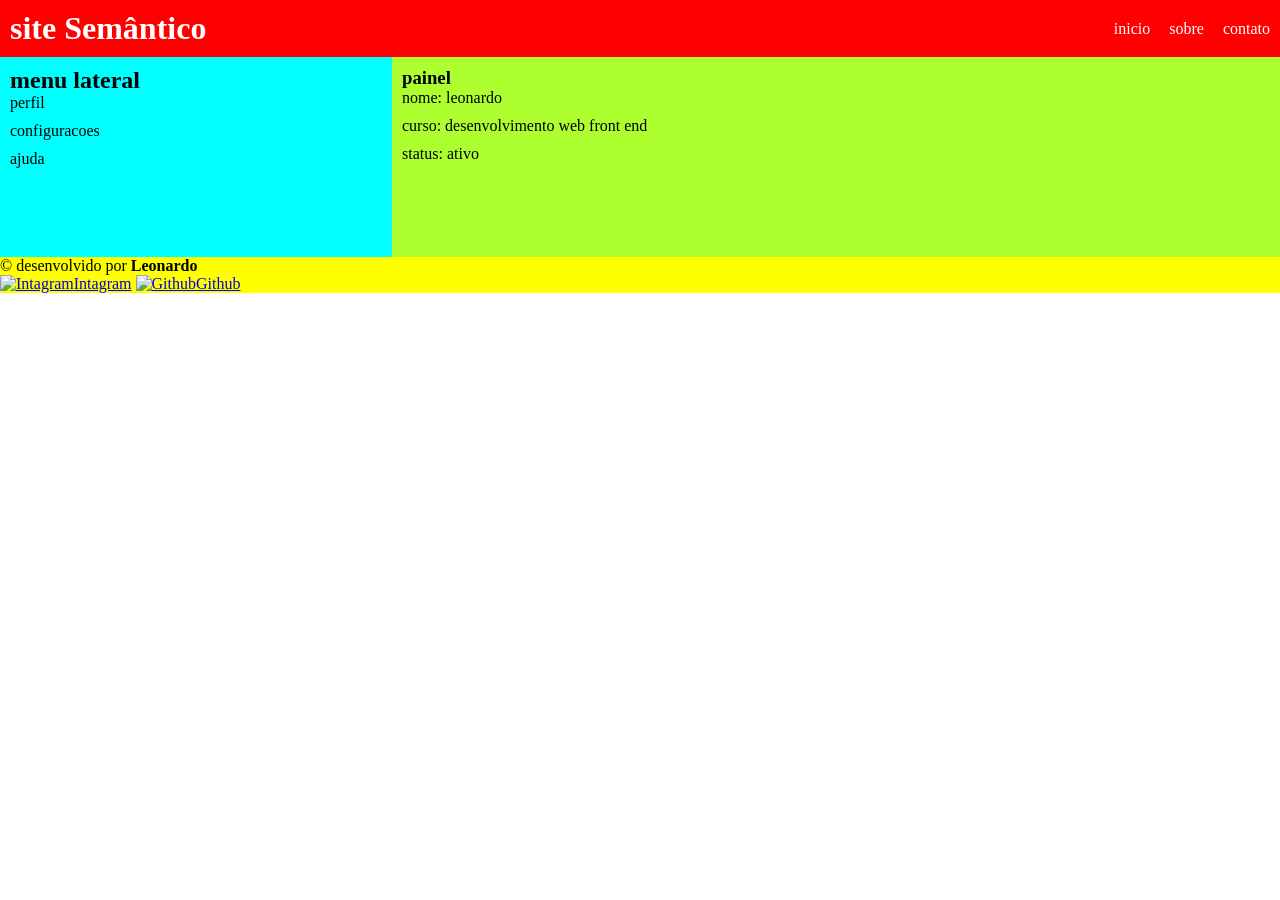
==== htmlsemantico/index.html @ 516580ed "Add files via upload html semantico" ====
<!DOCTYPE html>
<html lang="pt-br">
<head>
    <meta charset="UTF-8">
    <meta name="viewport" content="width=device-width, initial-scale=1.0">
    <title>Html Semântico </title>
    <link rel="stylesheet" href="style.css">
</head>
<body>
  <div class="group">
      <header class="cabecalho">
         <h1>site Semântico</h1>
         <nav class="menu">
           <a href="#">inicio</a>
           <a href="#">sobre</a>
           <a href="#">contato</a>
         </nav> 
          </header>
          <div class="conteudo">
          <nav class="navegacao">

            <h2>menu lateral</h2>
            <ul>
              <li>perfil</li>
              <li>configuracoes</li>
              <li>ajuda</li>
            </ul>
          </nav>
          <section class="secao">
            <h3>painel</h3>
            <p>nome: leonardo </p>
            <p>curso: desenvolvimento web front end</p>
            <p>status: ativo</p>
          </section>
      </div>
      <footer class="rodapé">
        <p>&copy; desenvolvido por <strong>Leonardo</strong></p>
        <div class="redes">
            <a href="#"><img src="" alt="Intagram">Intagram</a>
            <a href="#"><img src="" alt="Github">Github</a>
        </div>
      </footer>
  </div>
    
</body>
</html>
---- htmlsemantico/style.css ----
*{
    padding: 0;
    margin: 0;
    
    
}
.grupo{
    display: flex;
    flex-direction: column
}
.cabecalho{
background-color: red;
color: white;
padding:10px;
display: flex;
justify-content: space-between;
align-items: center;


}
.menu a {
    color: white;
    text-decoration: none;
    margin-left: 15px;


}
.menu a:hover {
color: black;




}
.conteudo {
    display: flex;
    height: 200px;

}
.navegacao{
background-color: aqua;
display: inline-block;
width: 30%;
padding: 10px;

}
.navegacao ul{
    list-style: none;

}
.navegacao li{
    margin-bottom: 10px;

}
.secao{
background-color: greenyellow;
display: inline-block;
width: 70%;
padding: 10px;

}
.rodapé{
background-color: yellow;
}
.secao p{
    margin-bottom: 10px;
}
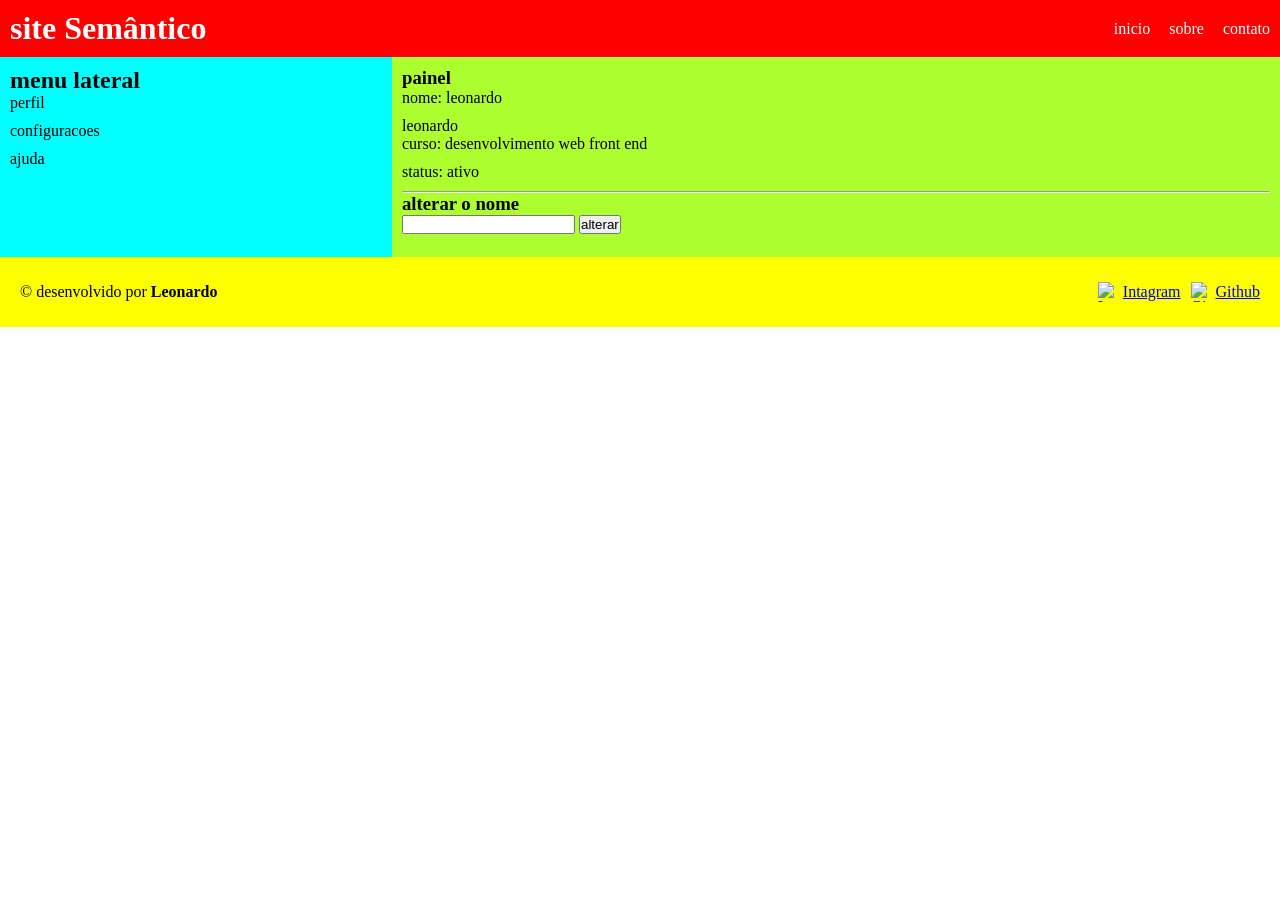
==== commit be9a62cb: "Add files via upload html semantico 2.0 apk atualizado" ====
--- a/htmlsemantico/index.html
+++ b/htmlsemantico/index.html
@@ -28,19 +28,29 @@
           </nav>
           <section class="secao">
             <h3>painel</h3>
-            <p>nome: leonardo </p>
+            <p>nome: leonardo </p> <span class="nomeUsuario">leonardo</span>
             <p>curso: desenvolvimento web front end</p>
             <p>status: ativo</p>
+            <hr>
+            <h3>alterar o nome</h3>
+            <div class="formulario">
+              <input type="text" name="inputNOME" id="inputNOME">
+              <button onclick="alterarNome()">alterar</button>
+            </div>
           </section>
       </div>
       <footer class="rodapé">
         <p>&copy; desenvolvido por <strong>Leonardo</strong></p>
         <div class="redes">
-            <a href="#"><img src="" alt="Intagram">Intagram</a>
-            <a href="#"><img src="" alt="Github">Github</a>
+            <a href="#"><img src="https://cdn-icons-png.flaticon.com/24/2111/2111463.png" alt="Intagram">Intagram</a>
+            <a href="#"><img src="https://cdn-icons-png.flaticon.com/24/733/733553.png " alt="Github">Github</a>
+            
         </div>
+
       </footer>
   </div>
+  <script src="script.js"></script>
+
     
 </body>
 </html>
--- a/htmlsemantico/style.css
+++ b/htmlsemantico/style.css
@@ -64,8 +64,39 @@
 }
 .rodapé{
 background-color: yellow;
+height: 70px;
+padding: 0 20px;
+display: flex;
+justify-content: space-between;
+align-items: center;
+align-items: center;
+
 }
+
 .secao p{
     margin-bottom: 10px;
+    
 }
-    +.redes{
+    display: flex;
+    align-items: center;
+
+}
+.redes img{
+    margin-left: 10px;
+    width: 20px;
+    height: 20px;
+
+}
+.redes a{
+    display: flex;
+    align-items: center;
+    gap: 5px;
+
+}
+.redes a:hover{
+    color: red;
+    opacity: 0.7;
+
+}
+
